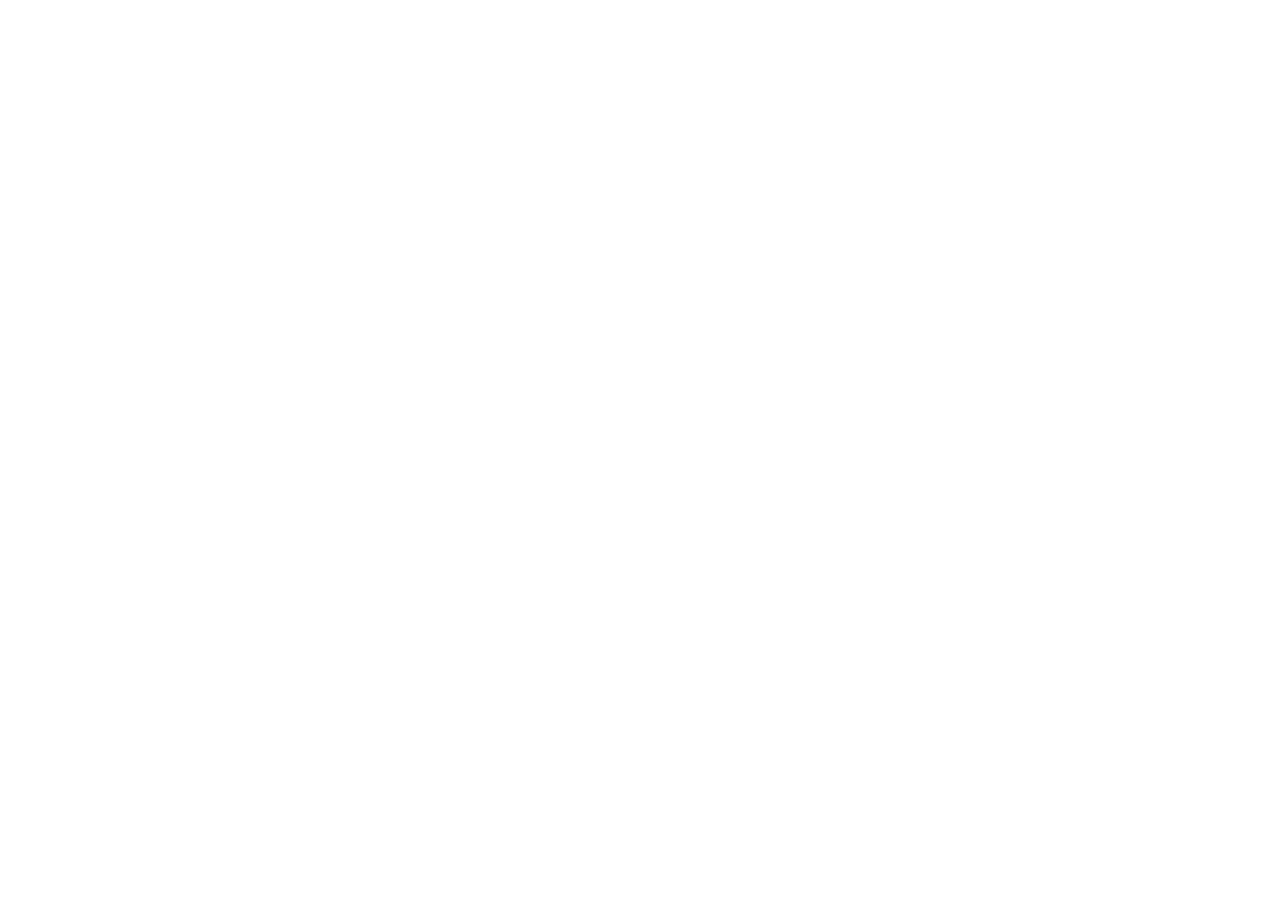
==== index.html @ b7d41837 "Initialize filesand folders" ====
<!DOCTYPE html>
<html lang="en">
<head>
    <meta charset="UTF-8">
    <meta name="viewport" content="width=device-width, initial-scale=1.0">
    <title>Document</title>
    <link rel="stylesheet" href="css/reset.css">
    <link rel="stylesheet" href="css/style.css">
</head>
<body>
    <script src="JS/app.js"></script>
</body>
</html>
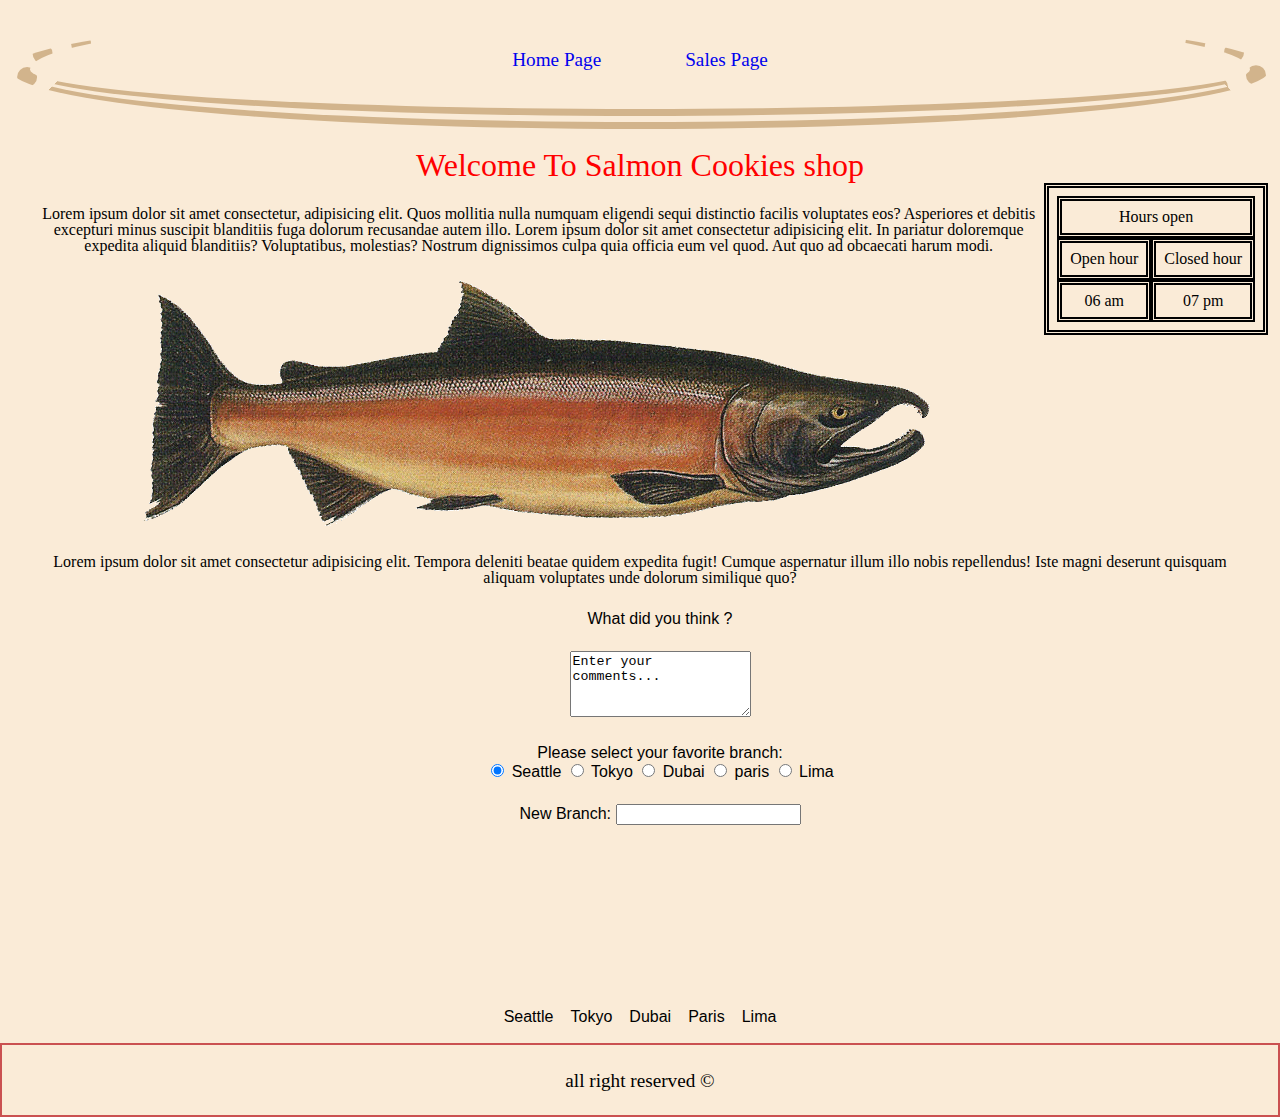
==== commit c811db10: "update CSS" ====
--- a/index.html
+++ b/index.html
@@ -3,11 +3,104 @@
 <head>
     <meta charset="UTF-8">
     <meta name="viewport" content="width=device-width, initial-scale=1.0">
-    <title>Document</title>
+    <title>Salmon Cookies--Home</title>
     <link rel="stylesheet" href="css/reset.css">
     <link rel="stylesheet" href="css/style.css">
 </head>
 <body>
-    <script src="JS/app.js"></script>
+    <header>
+        <nav>
+            <ul>
+                <li>
+                    <a href="index.html">Home Page</a>
+                </li>
+                <li>
+                    <a href="sales.html">Sales Page</a>
+                </li>
+            </ul>
+        </nav>
+    </header>
+    <main>
+        <h1>Welcome To Salmon Cookies shop </h1>
+        <table id="idWorkingHours">
+            <thead>
+                <tr>
+                    <th colspan="2">Hours open </th>
+                </tr>
+                <tr>
+                    <th>Open hour</th>
+                    <th>Closed hour</th>
+                </tr>
+            </thead>
+            <tbody>
+                <tr>
+                    <td>06 am</td>
+                    <td>07 pm</td>
+                </tr>
+            </tbody>
+        </table>
+       <p>Lorem ipsum dolor sit amet consectetur, adipisicing elit. 
+           Quos mollitia nulla numquam eligendi sequi distinctio facilis voluptates eos? 
+           Asperiores et debitis excepturi minus suscipit blanditiis fuga dolorum recusandae autem illo.
+           Lorem ipsum dolor sit amet consectetur adipisicing elit. In pariatur doloremque expedita aliquid blanditiis? 
+           Voluptatibus, molestias? Nostrum dignissimos culpa quia officia eum vel quod. Aut quo ad obcaecati harum modi.
+       </p>
+       <div>
+        <img src="img/salmon.png" alt="salmon"> 
+       </div>
+        
+        <p>Lorem ipsum dolor sit amet consectetur adipisicing elit.
+            Tempora deleniti beatae quidem expedita fugit! Cumque aspernatur illum illo nobis repellendus! 
+            Iste magni deserunt quisquam aliquam voluptates unde dolorum similique quo?</p>     
+        <div id="idForms">   
+            <div id="idContact">
+                <form >
+                    <p>What did you think ?</p>
+                    <textarea name="comments" cols="20" rows="4">Enter your comments...</textarea>
+                </form>
+           </div> 
+           <div>
+                <form>
+                    <p>Please select your favorite branch:
+                    <br />
+                    <input type="radio" name="branch" value="seattle"
+                    checked="checked" /> Seattle
+                    <input type="radio" name="branch" value="tokyo" />
+                    Tokyo
+                    <input type="radio" name="branch" value="dubai" />
+                    Dubai
+                    <input type="radio" name="branch" value="paris"/>
+                    paris
+                    <input type="radio" name="branch" value="lima" />
+                    Lima
+                    </p>
+                </form>
+           </div>
+            <div id="idNew"> 
+                <form >
+                    <p>New Branch:
+                    <input id="nameee" type="text" name="branchname" maxlength="30" />
+                    </p>
+                </form>
+            </div>
+        </div>
+
+
+        <div id="idLocation" >
+            <iframe id="idFrame" src="https://www.google.com/maps/embed?pb=!1m18!1m12!1m3!1d3387.3200817932625!2d35.87075838484012!3d31.897899581246236!2m3!1f0!2f0!3f0!3m2!1i1024!2i768!4f13.1!3m3!1m2!1s0x151ca6e3c8e41335%3A0x38b7f4b7f0dc25d0!2z2YPZhNmK2Kkg2YTZiNmF2YrZhtmI2LMg2KfZhNis2KfZhdi52YrYqSDYp9mE2KrZgtmG2YrYqSAtIChMdW1pbnVzIFRlY2huaWNhbCBVbml2ZXJzaXR5IENvbGxlZ2UgKExUVUM!5e0!3m2!1sar!2sjo!4v1582637482327!5m2!1sar!2sjo">
+            </iframe>
+            <ul class="classmap">
+                <li class="noli">Seattle</li>
+                <li class="noli">Tokyo</li>
+                <li class="noli">Dubai</li>
+                <li class="noli">Paris</li>
+                <li class="noli">Lima</li>
+            </ul>
+        </div>
+    </main>
+    <footer>
+        <p>all right reserved &copy</p>
+    </footer>
+    <!-- <script src="js/app.js"></script> -->
 </body>
 </html>--- a/css/style.css
+++ b/css/style.css
@@ -0,0 +1,94 @@
+@import url('https://fonts.googleapis.com/css?family=Trade+Winds&display=swap');
+
+body{
+    background-color: antiquewhite;
+}
+header{
+    text-align: center;
+    border: tan dotted 20px;
+    margin: 10px;
+    border-radius: 53%;
+    border-top: 0px;
+    border-bottom-style: double;
+}
+main{
+    padding: 10px;
+    text-align: center;
+}
+footer{
+    text-align: center;
+    font-size: larger;
+    border: rgb(202, 81, 81) solid 2px;
+}
+h1{
+    font-size: xx-large;
+    color: red;
+}
+#idWorkingHours{
+    float: right;
+}
+img{
+    /* float: left; */
+    display: inline-block;
+    margin: 0 auto;
+}
+
+nav ul li{
+    display: inline-block;
+    padding: 40px;
+  
+}
+nav ul li:hover{
+    background-image: url(https://freesvg.org/img/1453550378.png);
+    background-size: 180px;
+    background-repeat: no-repeat;
+}
+
+header a{
+    font-family: 'Trade Winds', ;
+    font-size: larger;
+    text-decoration: none;
+    text-align: center;
+}
+#main{
+ text-align: left;   
+}
+div{
+    margin: 20px;
+    /* display: inline-block; */
+    font-family: Arial, Helvetica, sans-serif;
+
+}
+
+table, th, td {
+    border: 5px solid black;
+    padding: 8px;
+    margin: 2px;
+    border-collapse: separate;
+    border-style: double;
+    empty-cells: hide;
+  }
+#idLocation{
+    width: 50%;
+    height: 40%; 
+    margin: 2px auto;
+}
+#idFrame{
+    width: 100%;
+    height: 100%;
+}
+#idForms{
+    display: block;
+    width: 100%;
+}
+p {
+    margin: 2%;
+}
+.noli{
+    display: inline-block;
+    padding: 1%;
+
+}
+#tableDiv{
+    margin: 16px 6%;
+}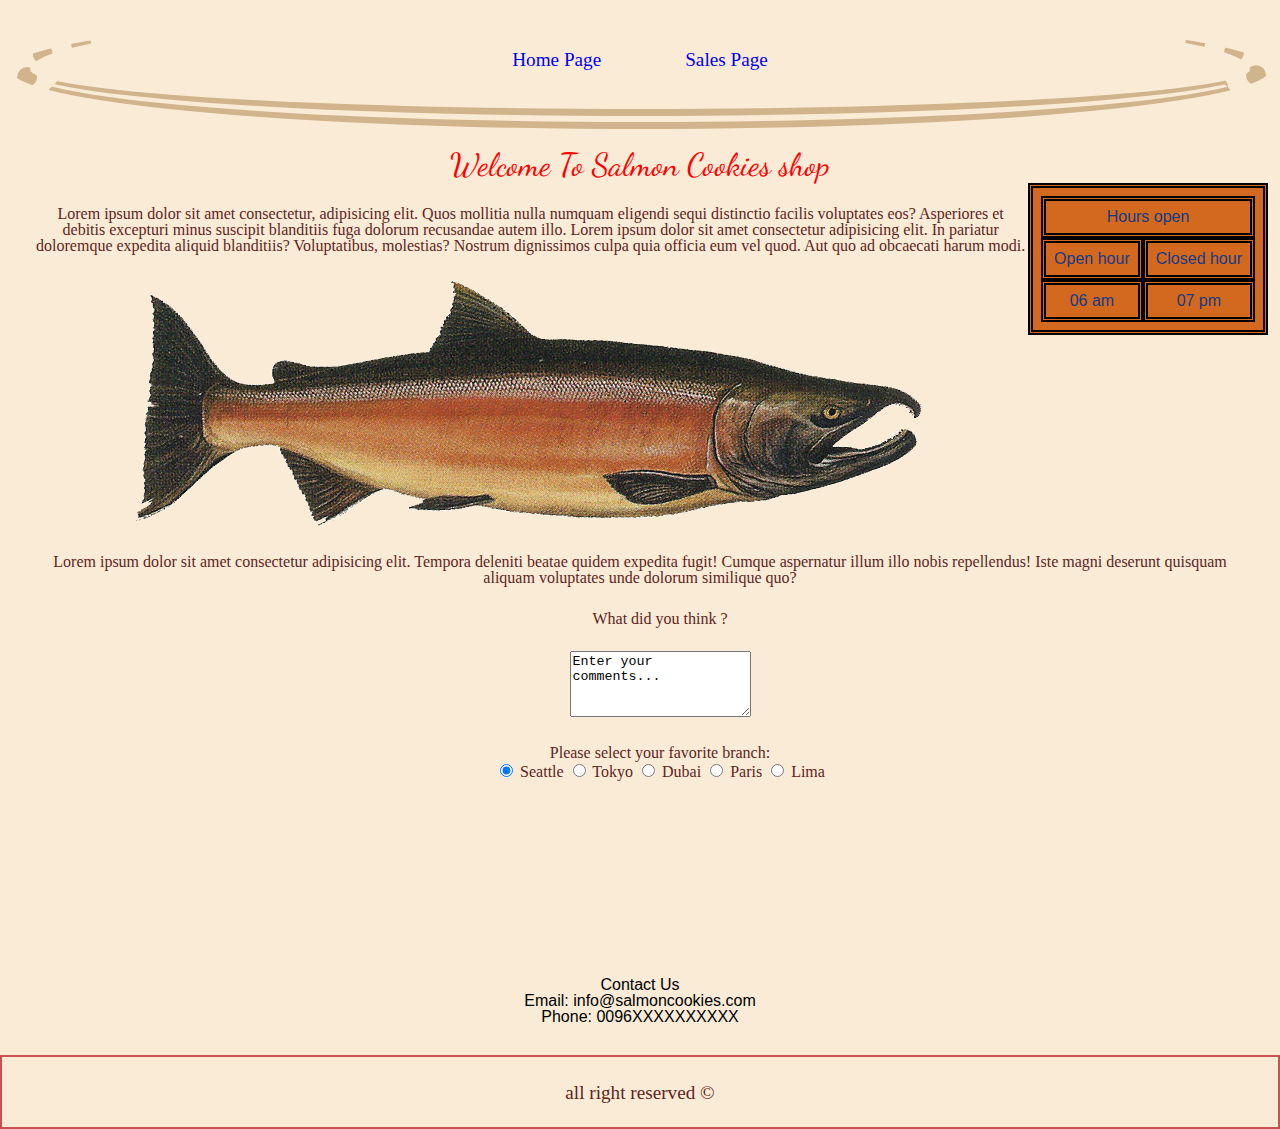
==== commit f0efd37a: "update home page" ====
--- a/index.html
+++ b/index.html
@@ -70,37 +70,31 @@
                     <input type="radio" name="branch" value="dubai" />
                     Dubai
                     <input type="radio" name="branch" value="paris"/>
-                    paris
+                    Paris
                     <input type="radio" name="branch" value="lima" />
                     Lima
                     </p>
                 </form>
            </div>
-            <div id="idNew"> 
-                <form >
-                    <p>New Branch:
-                    <input id="nameee" type="text" name="branchname" maxlength="30" />
-                    </p>
-                </form>
-            </div>
         </div>
 
 
         <div id="idLocation" >
-            <iframe id="idFrame" src="https://www.google.com/maps/embed?pb=!1m18!1m12!1m3!1d3387.3200817932625!2d35.87075838484012!3d31.897899581246236!2m3!1f0!2f0!3f0!3m2!1i1024!2i768!4f13.1!3m3!1m2!1s0x151ca6e3c8e41335%3A0x38b7f4b7f0dc25d0!2z2YPZhNmK2Kkg2YTZiNmF2YrZhtmI2LMg2KfZhNis2KfZhdi52YrYqSDYp9mE2KrZgtmG2YrYqSAtIChMdW1pbnVzIFRlY2huaWNhbCBVbml2ZXJzaXR5IENvbGxlZ2UgKExUVUM!5e0!3m2!1sar!2sjo!4v1582637482327!5m2!1sar!2sjo">
+            <iframe id="idFrame" src='https://www.google.com/maps/embed?pb=!1m18!1m12!1m3!1d172138.65426692227!2d-122.20197951990114!3d47.61317464140947!2m3!1f0!2f0!3f0!3m2!1i1024!2i768!4f13.1!3m3!1m2!1s0x5490102c93e83355%3A0x102565466944d59a!2z2LPZitin2KrZhNiMINmI2KfYtNmG2LfZhtiMINin2YTZiNmE2KfZitin2Kog2KfZhNmF2KrYrdiv2Kk!5e0!3m2!1sar!2sjo!4v1582927033019!5m2!1sar!2sjo'>
             </iframe>
-            <ul class="classmap">
-                <li class="noli">Seattle</li>
-                <li class="noli">Tokyo</li>
-                <li class="noli">Dubai</li>
-                <li class="noli">Paris</li>
-                <li class="noli">Lima</li>
-            </ul>
         </div>
+
+        <div>
+            
+            <h3>Contact Us<h3>
+            <h4>Email: info@salmoncookies.com</h4>
+            <h4>Phone: 0096XXXXXXXXXX</h4>
+        </div>
+
     </main>
     <footer>
         <p>all right reserved &copy</p>
     </footer>
-    <!-- <script src="js/app.js"></script> -->
+    <script src="js/homeApp.js"></script>
 </body>
 </html>--- a/css/style.css
+++ b/css/style.css
@@ -1,4 +1,5 @@
 @import url('https://fonts.googleapis.com/css?family=Trade+Winds&display=swap');
+@import url('https://fonts.googleapis.com/css?family=Dancing+Script:400,700|Josefin+Sans|Pacifico|Ubuntu|Yellowtail&display=swap&subset=latin-ext');
 
 body{
     background-color: antiquewhite;
@@ -23,6 +24,7 @@
 h1{
     font-size: xx-large;
     color: red;
+    font-family: 'Dancing Script';
 }
 #idWorkingHours{
     float: right;
@@ -67,6 +69,8 @@
     border-collapse: separate;
     border-style: double;
     empty-cells: hide;
+    font-family: Arial, Helvetica, sans-serif;
+    color: #173984 ;
   }
 #idLocation{
     width: 50%;
@@ -83,6 +87,8 @@
 }
 p {
     margin: 2%;
+    font-family: Georgia, 'Times New Roman', Times, serif;
+    color: rgb(94, 37, 33);
 }
 .noli{
     display: inline-block;
@@ -91,4 +97,20 @@
 }
 #tableDiv{
     margin: 16px 6%;
+}
+
+.pop{
+    color: wheat;
+    position: absolute;
+    right: 0px;
+}
+#idWorkingHours{
+    background-color: chocolate;
+}
+#tableDiv{
+    background-color: rgb(177, 151, 156);
+}
+
+table tr:hover{
+    background-color: crimson;
 }